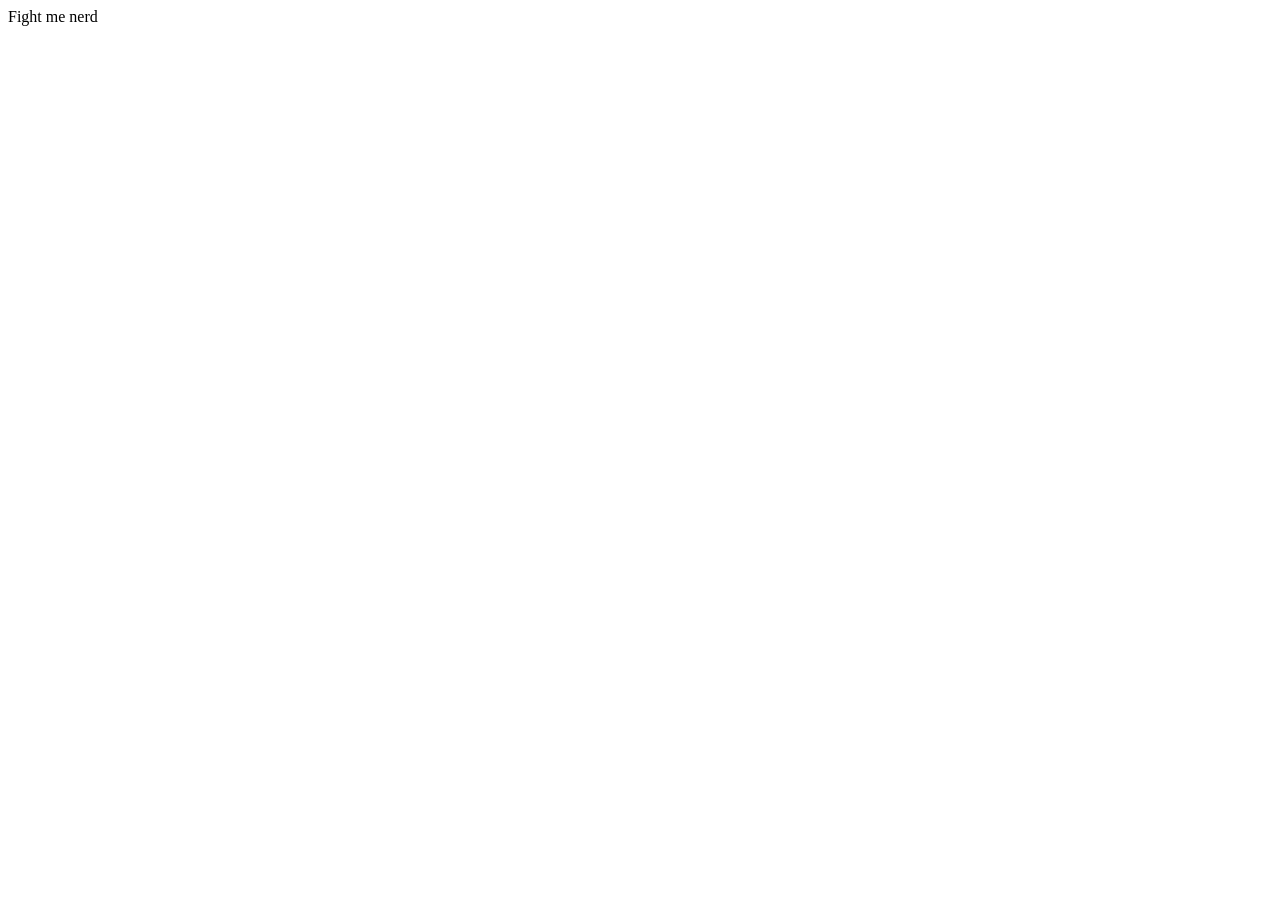
==== index.html @ d4bbe170 "Start of first page" ====
<!DOCTYPE html>
<html lang="en">
    <meta charset="UTF-8">
    <meta name="viewport" content="width=device-width, initial-scale=1.0">
    <title>Document</title>
</head>
<body>
    Fight me nerd
</body>
</html>
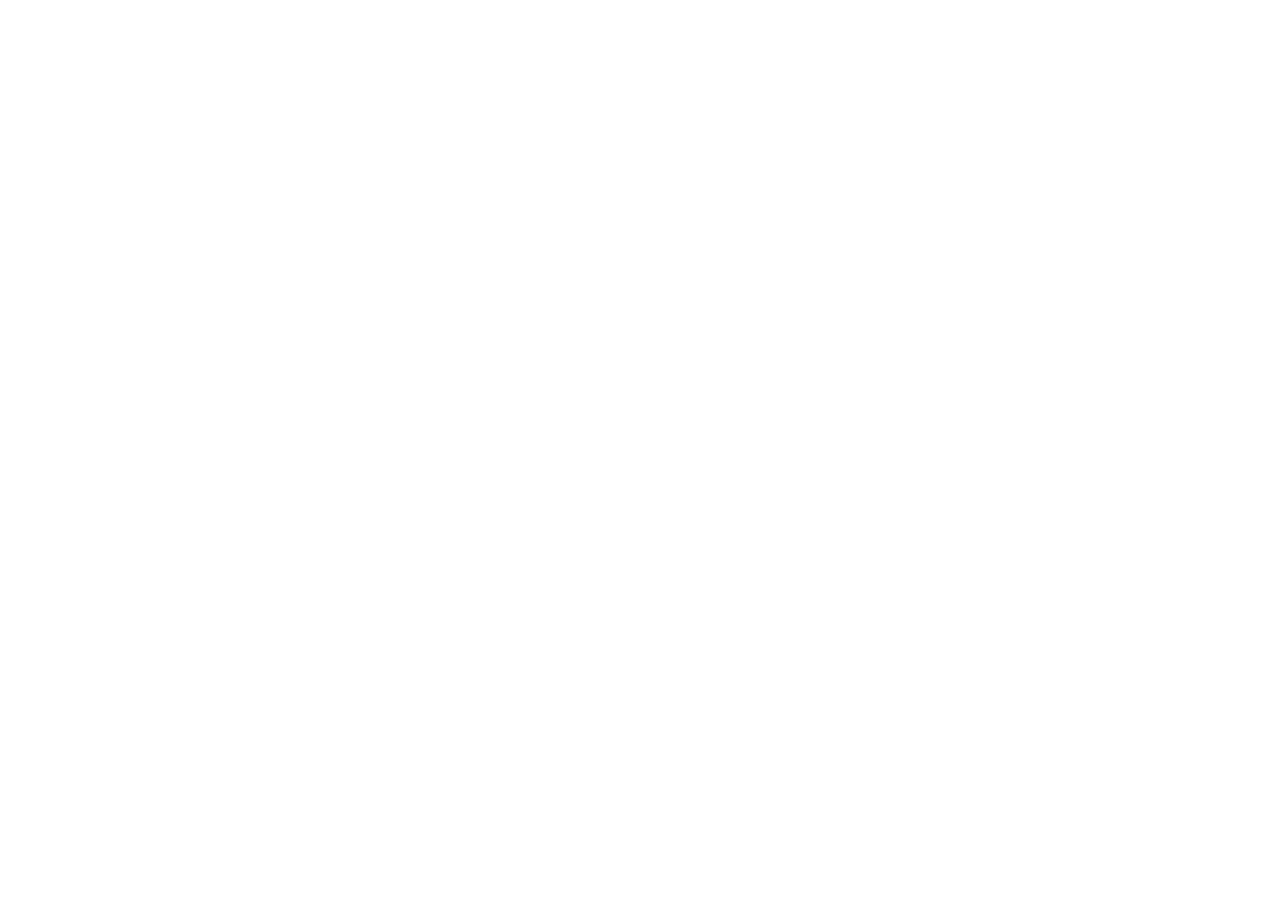
==== commit 916e3458: "awd" ====
--- a/index.html
+++ b/index.html
@@ -1,10 +1,14 @@
 <!DOCTYPE html>
 <html lang="en">
+<head>
     <meta charset="UTF-8">
     <meta name="viewport" content="width=device-width, initial-scale=1.0">
     <title>Document</title>
 </head>
 <body>
-    Fight me nerd
+    <header></header>
+    <nav></nav>
+    <main></main>
+    <footer></footer>
 </body>
 </html>
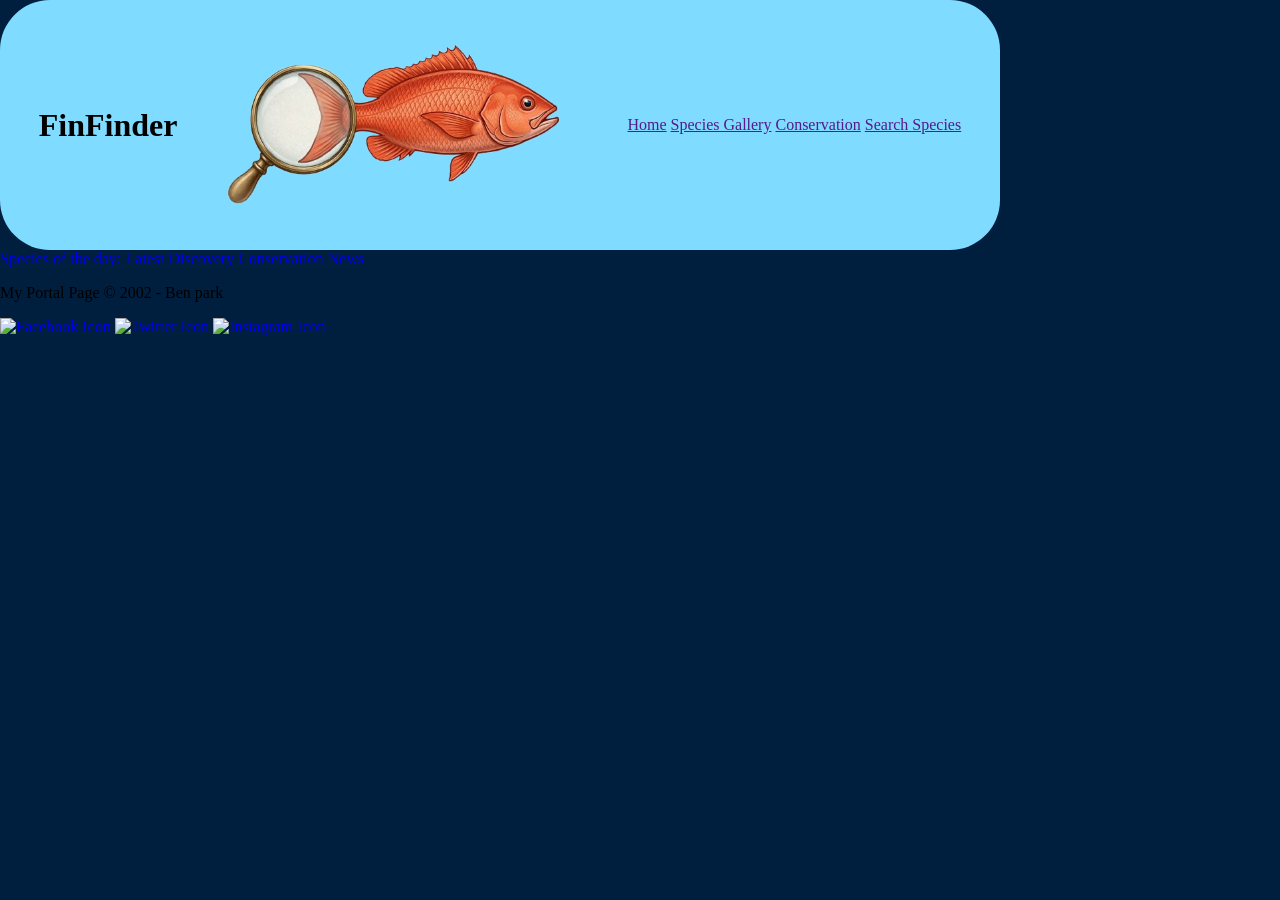
==== commit b194c657: "womp womp" ====
--- a/index.html
+++ b/index.html
@@ -3,12 +3,37 @@
 <head>
     <meta charset="UTF-8">
     <meta name="viewport" content="width=device-width, initial-scale=1.0">
-    <title>Document</title>
+    <title> Fish </title>
+    <link rel="stylesheet" href="fishstyle/styler.css">
 </head>
 <body>
-    <header></header>
-    <nav></nav>
-    <main></main>
-    <footer></footer>
+    <div id="head-logo">
+        <h1>FinFinder</h1>
+        <a id="logo" href="index.html">
+            <img class="logo" src="fancyimages/fishfinderbg.png" width="450" alt="fish">
+        <nav>
+            <a href="">Home</a>
+            <a href="">Species Gallery</a>
+            <a href="">Conservation</a>
+            <a href="">Search Species</a>
+        </nav>
+    </div>
+    <div id="reef-fact">
+        <a href="awdoinawd"> Species of the day: </a>
+        <a href="awdoinawd"> Latest Discovery </a>
+        <a href="awdoinawd"> Conservation News </a>
+    </div>
+    <div id="foot">
+        <p>My Portal Page &copy; 2002 - Ben park</p>
+        <div class="social">
+            <a href="https://facebook.com" target="_blank">
+                <img src="newimages/facebook.png" alt="Facebook Icon">
+            </a>
+            <a href="https://twitter.com" target="_blank">
+                <img src="newimages/instagram.png" alt="Twitter Icon">
+            </a>
+            <a href="https://instagram.com" target="_blank">
+                <img src="newimages/twitter.png" alt="Instagram Icon">
+        </div>
 </body>
 </html>
--- a/fishstyle/styler.css
+++ b/fishstyle/styler.css
@@ -0,0 +1,19 @@
+body {
+    margin: 0;
+    padding: 0;
+    background-color: #001f3f;
+    justify-self: center;
+}
+
+#head-logo {
+    background-color: #7fdbff;
+    border-radius: 50px;
+    width: 1000px;
+    height: 250px;
+    display: flex;
+    justify-content: center;
+    align-items: center;
+    
+}
+
+
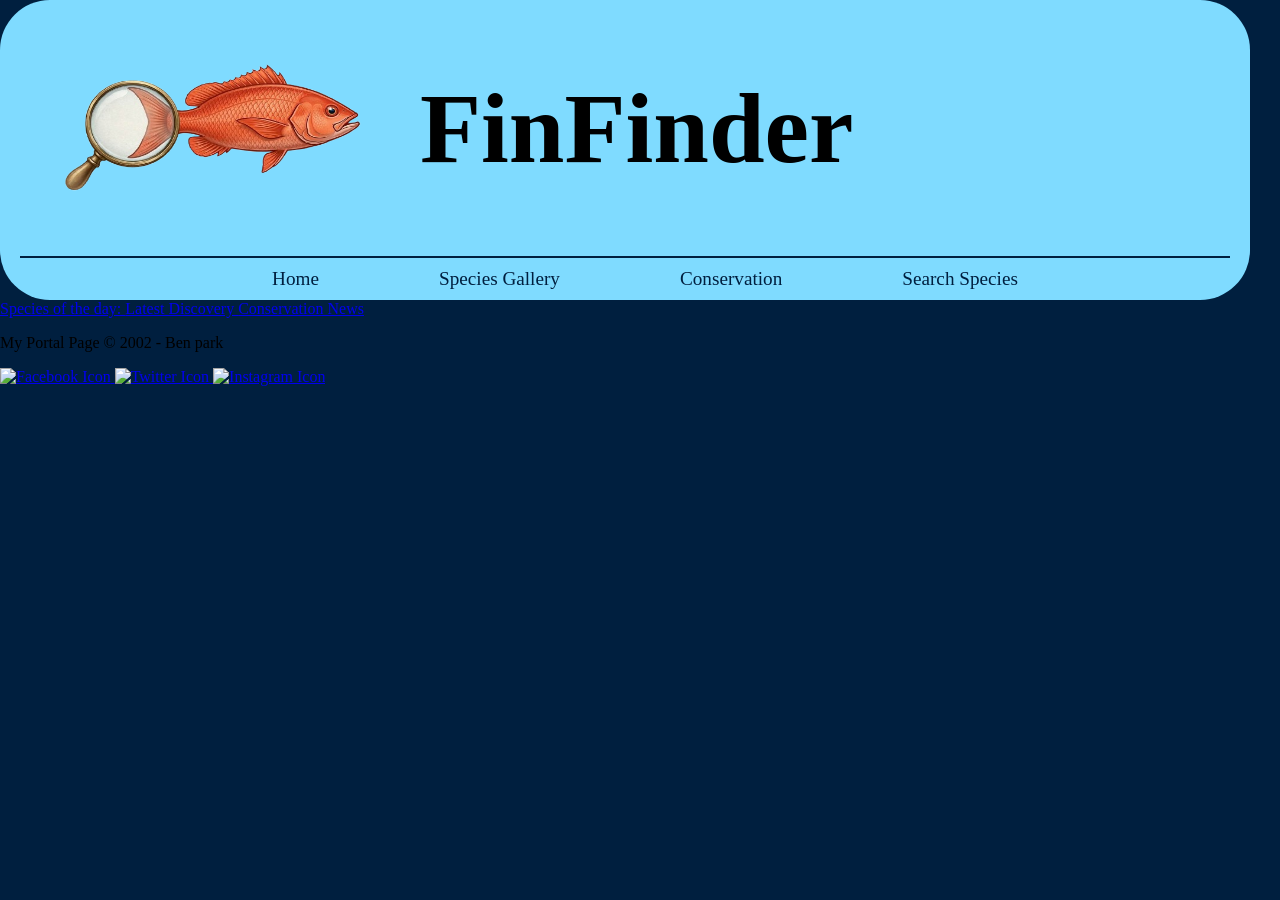
==== commit 569371ba: "things happened" ====
--- a/index.html
+++ b/index.html
@@ -10,12 +10,14 @@
     <div id="head-logo">
         <h1>FinFinder</h1>
         <a id="logo" href="index.html">
-            <img class="logo" src="fancyimages/fishfinderbg.png" width="450" alt="fish">
+            <img class="logo" src="fancyimages/fishfinderbg.png" alt="fish">
         <nav>
-            <a href="">Home</a>
-            <a href="">Species Gallery</a>
-            <a href="">Conservation</a>
-            <a href="">Search Species</a>
+            <ul>
+                <li><a href="https://www.chick-fil-a.com/menu?gad_source=1&gad_campaignid=14860990517&gbraid=0AAAAADRIo1PebgOj7_wV8d9zFzGWgcxE9&gclid=Cj0KCQjw7IjOBhDyARIsAFzrWQz-X0PX6OwBCCQE_b3SwyBzhV7jsfjJUcbNnThmYSCZrwNwXfc883QaAiwfEALw_wcB">Home</a></li>
+                <li><a href="https://www.bk.com/">Species Gallery</a></li>
+                <li><a href="https://www.wendys.com/?utm_source=paid-search&utm_medium=search&utm_campaign=always-on&gad_source=1&gad_campaignid=129273778&gbraid=0AAAAAD8LVoNLZKq3VpWhgy1BrvUfyO_U6&gclid=Cj0KCQjw7IjOBhDyARIsAFzrWQwWb29i4H8HWF_Mbu6HfJ_i1IdnR6f2Rx61djm4aZAdkpZiBXTYPvEaArB3EALw_wcB">Conservation</a></li>
+                <li><a href="https://www.mcdonalds.com/us/en-us.html">Search Species</a></li>
+            </ul>       
         </nav>
     </div>
     <div id="reef-fact">
--- a/fishstyle/styler.css
+++ b/fishstyle/styler.css
@@ -1,3 +1,34 @@
+/* body {
+    margin: 0;
+    padding: 0;
+    background-color: #001f3f;
+    justify-self: center;
+}
+
+#head-logo {
+    background-color: #7fdbff;
+    border-radius: 50px;
+    width: 1250px;
+    height: 300px;
+    display: grid;
+    grid-template-columns: repeat(3, 1fr);
+    justify-content: center;
+    align-items: center;
+}
+
+
+#head-logo h1{ 
+    grid-column: 2/4;
+    grid-row: 1/2;
+    margin-left: 30px;
+    font-size: 100px;
+}
+
+.logo {
+    height: 195.27;
+    width: 400px;
+} */
+
 body {
     margin: 0;
     padding: 0;
@@ -8,12 +39,54 @@
 #head-logo {
     background-color: #7fdbff;
     border-radius: 50px;
-    width: 1000px;
-    height: 250px;
+    width: 1250px;
+    height: 300px;
+    display: grid;
+    grid-template-columns: 1fr 1fr 1fr;  /* 3 equal columns */
+    grid-template-rows: 1fr auto;         /* text row + nav row */
+    padding: 0 20px;
+    box-sizing: border-box;
+    align-items: center;
+}
+
+#head-logo h1 {
+    grid-column: 2 / 3;       /* center column */
+    grid-row: 1 / 2;
+    text-align: center;
+    font-size: 100px;
+    margin: 0;
+}
+
+.logo {
+    grid-column: 3 / 4;       /* right column */
+    grid-row: 1 / 2;
+    height: 195px;
+    width: 400px;
+    justify-self: end;        /* pushes image to the right edge */
+}
+
+nav {
+    grid-column: 1 / 4;       /* spans all 3 columns */
+    grid-row: 2 / 3;
+    margin-bottom: 10px;
+    border-top: 2px solid #001f3f;
+    padding-top: 10px;
+}
+
+nav ul {
+    list-style: none;
+    margin: 0;
+    padding: 0;
     display: flex;
     justify-content: center;
-    align-items: center;
-    
+    gap: 120px;
+    margin-right: 80px;
+}
+
+nav ul li a {
+    text-decoration: none;
+    font-size: 1.2rem;
+    color: #001f3f;
 }
 
 
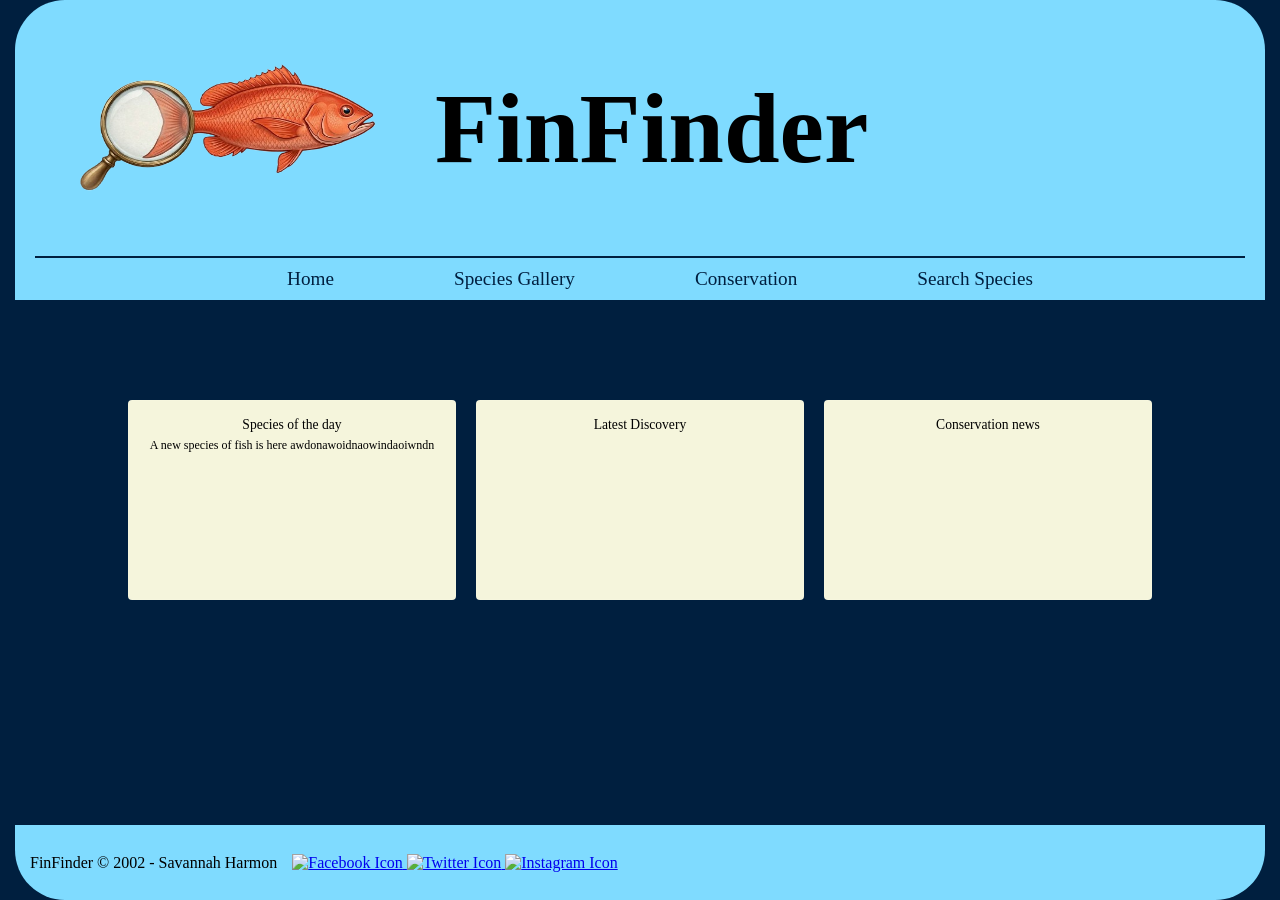
==== commit 548b88b8: "new thing done" ====
--- a/index.html
+++ b/index.html
@@ -21,12 +21,27 @@
         </nav>
     </div>
     <div id="reef-fact">
-        <a href="awdoinawd"> Species of the day: </a>
-        <a href="awdoinawd"> Latest Discovery </a>
-        <a href="awdoinawd"> Conservation News </a>
+           <div id="description1">
+                <div class="fisherton">
+                    <div class="fishery">Species of the day </div>
+                    <div class="crab">A new species of fish is here awdonawoidnaowindaoiwndn</div>
+                </div>
+            </div>
+            <div id="description2">
+                <div class="fisherton">
+                    <div class="fishery">Latest Discovery</div>
+                    <div class="crab"></div>
+                </div>
+            </div>
+            <div id="description3">
+                <div class="fisherton">
+                    <div class="fishery">Conservation news</div>
+                    <div class="crab"></div>
+                </div>
+            </div>
     </div>
-    <div id="foot">
-        <p>My Portal Page &copy; 2002 - Ben park</p>
+    <div id="footer">
+        <p>FinFinder &copy; 2002 - Savannah Harmon</p>
         <div class="social">
             <a href="https://facebook.com" target="_blank">
                 <img src="newimages/facebook.png" alt="Facebook Icon">
@@ -38,4 +53,4 @@
                 <img src="newimages/twitter.png" alt="Instagram Icon">
         </div>
 </body>
-</html>+</html>
--- a/fishstyle/styler.css
+++ b/fishstyle/styler.css
@@ -38,7 +38,7 @@
 
 #head-logo {
     background-color: #7fdbff;
-    border-radius: 50px;
+    border-radius: 50px 50px 0 0;
     width: 1250px;
     height: 300px;
     display: grid;
@@ -47,6 +47,7 @@
     padding: 0 20px;
     box-sizing: border-box;
     align-items: center;
+    margin: 0 auto;
 }
 
 #head-logo h1 {
@@ -89,4 +90,108 @@
     color: #001f3f;
 }
 
+#description1{
+    display: flex;
+    flex-direction: column;
+    align-items: center;
+    justify-content: flex-start;
+    gap: 1.2rem;
+    padding: 1rem 1.2rem;
+    border: 1px solid rgba(255,255,255,0.06);
+    border-radius: 4px;
+    background: #f5f5dc;
+    transition: border-color 0.3s, background 0.3s;
 
+}
+
+#description1:hover {
+    border-color: rgba(255,209,102,0.3);
+    background: rgba(10,22,40,0.6);
+
+}
+
+#description2{
+    display: flex;
+    flex-direction: column;
+    align-items: center;
+    justify-content: flex-start;
+    gap: 1.2rem;
+    padding: 1rem 1.2rem;
+    border: 1px solid rgba(255,255,255,0.06);
+    border-radius: 4px;
+    background:#f5f5dc;
+    transition: border-color 0.3s, background 0.3s;
+
+}
+
+#description2:hover {
+    border-color: rgba(255,209,102,0.3);
+    background: rgba(10,22,40,0.6);
+
+}
+
+#description3{
+    display: flex;
+    flex-direction: column;
+    align-items: center;
+    justify-content: flex-start;
+    gap: 1.2rem;
+    padding: 1rem 1.2rem;
+    border: 1px solid rgba(255,255,255,0.06);
+    border-radius: 4px;
+    background: #f5f5dc;
+    transition: border-color 0.3s, background 0.3s;
+
+}
+
+#description3:hover {
+    border-color: rgba(255,209,102,0.3);
+    background: rgba(10,22,40,0.6);
+}
+
+#reef-fact {
+    display: grid;
+    grid-template-columns: repeat(3,1fr);
+    gap:20px;
+    margin: 30px auto;
+    color: black;
+    width: 80%;
+    height: 200px;
+    margin-top: 100px;
+    text-align:center;
+}
+
+.fisherton { flex: 1; }
+.fishery {
+    font-family: 'Crimson Pro', serif;
+    font-size: 0.85rem;
+    color: var(--star-white);
+    margin-bottom: 0.2rem;
+}
+.crab {
+    font-size: 0.75rem;
+    color: var(--dim);
+    line-height: 1.5;
+}
+
+#footer {
+    display:flex;
+    justify-content: left;
+    align-items: center;
+    position: fixed;
+    bottom: 0;
+    left: 50%;
+    transform: translateX(-50%);
+    width: 1250px;
+    background-color: #7fdbff;
+    height: 75px;
+    border-radius: 0 0 50px 50px;
+
+}
+
+#footer p {
+    margin-right: 15px;
+    margin-left: 15px;
+}
+
+
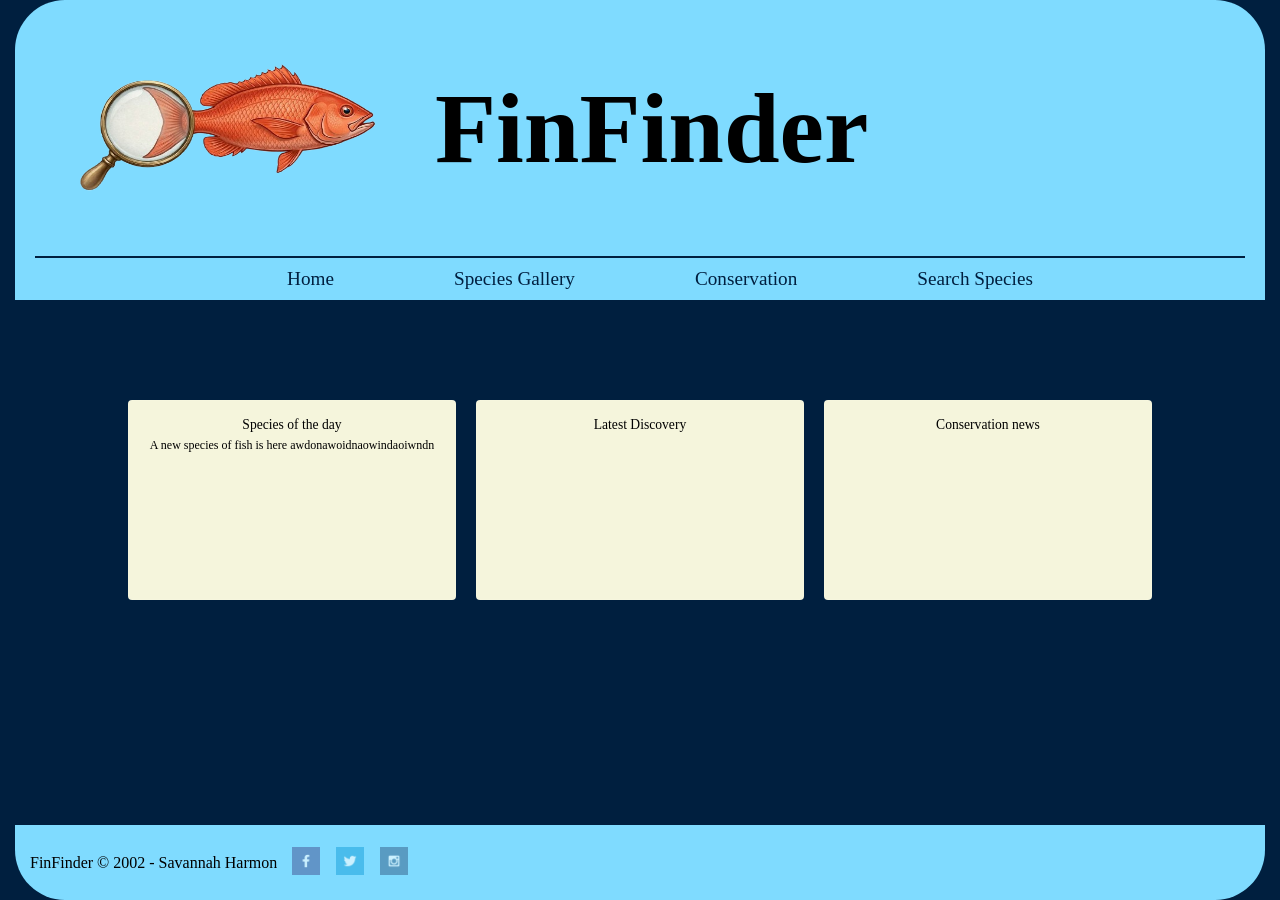
==== commit 57db9b83: "new things were done" ====
--- a/index.html
+++ b/index.html
@@ -44,13 +44,13 @@
         <p>FinFinder &copy; 2002 - Savannah Harmon</p>
         <div class="social">
             <a href="https://facebook.com" target="_blank">
-                <img src="newimages/facebook.png" alt="Facebook Icon">
+                <img src="fancyimages/facebook.png" alt="Facebook Icon">
             </a>
             <a href="https://twitter.com" target="_blank">
-                <img src="newimages/instagram.png" alt="Twitter Icon">
+                <img src="fancyimages/twitter.png" alt="Twitter Icon">
             </a>
             <a href="https://instagram.com" target="_blank">
-                <img src="newimages/twitter.png" alt="Instagram Icon">
+                <img src="fancyimages/instagram.png" alt="Instagram Icon">
         </div>
 </body>
 </html>
--- a/fishstyle/styler.css
+++ b/fishstyle/styler.css
@@ -1,34 +1,3 @@
-/* body {
-    margin: 0;
-    padding: 0;
-    background-color: #001f3f;
-    justify-self: center;
-}
-
-#head-logo {
-    background-color: #7fdbff;
-    border-radius: 50px;
-    width: 1250px;
-    height: 300px;
-    display: grid;
-    grid-template-columns: repeat(3, 1fr);
-    justify-content: center;
-    align-items: center;
-}
-
-
-#head-logo h1{ 
-    grid-column: 2/4;
-    grid-row: 1/2;
-    margin-left: 30px;
-    font-size: 100px;
-}
-
-.logo {
-    height: 195.27;
-    width: 400px;
-} */
-
 body {
     margin: 0;
     padding: 0;
@@ -163,14 +132,12 @@
 
 .fisherton { flex: 1; }
 .fishery {
-    font-family: 'Crimson Pro', serif;
+    font-family: 'crimson pro', serif;
     font-size: 0.85rem;
-    color: var(--star-white);
     margin-bottom: 0.2rem;
 }
 .crab {
     font-size: 0.75rem;
-    color: var(--dim);
     line-height: 1.5;
 }
 
@@ -194,4 +161,41 @@
     margin-left: 15px;
 }
 
-
+.social {
+    display: flex;
+    gap: 16px;
+}
+
+.social a img {
+    width: 28px;
+    height: 28px;
+    opacity: 0.6;
+    transition: opacity 0.3s ease;
+}
+
+.social a:hover img {
+    opacity: 1;
+}
+
+@media (max-width: 700px) {
+    .imagegrid {
+        grid-template-columns: repeat(2, 1fr);
+    }
+
+    #container-page {
+        border-radius: 30px;
+    }
+
+    #mainpage {
+        padding: 0 20px;
+    }
+
+    #footer {
+        flex-direction: column;
+        gap: 12px;
+        padding: 20px;
+        text-align: center;
+    }
+}
+
+
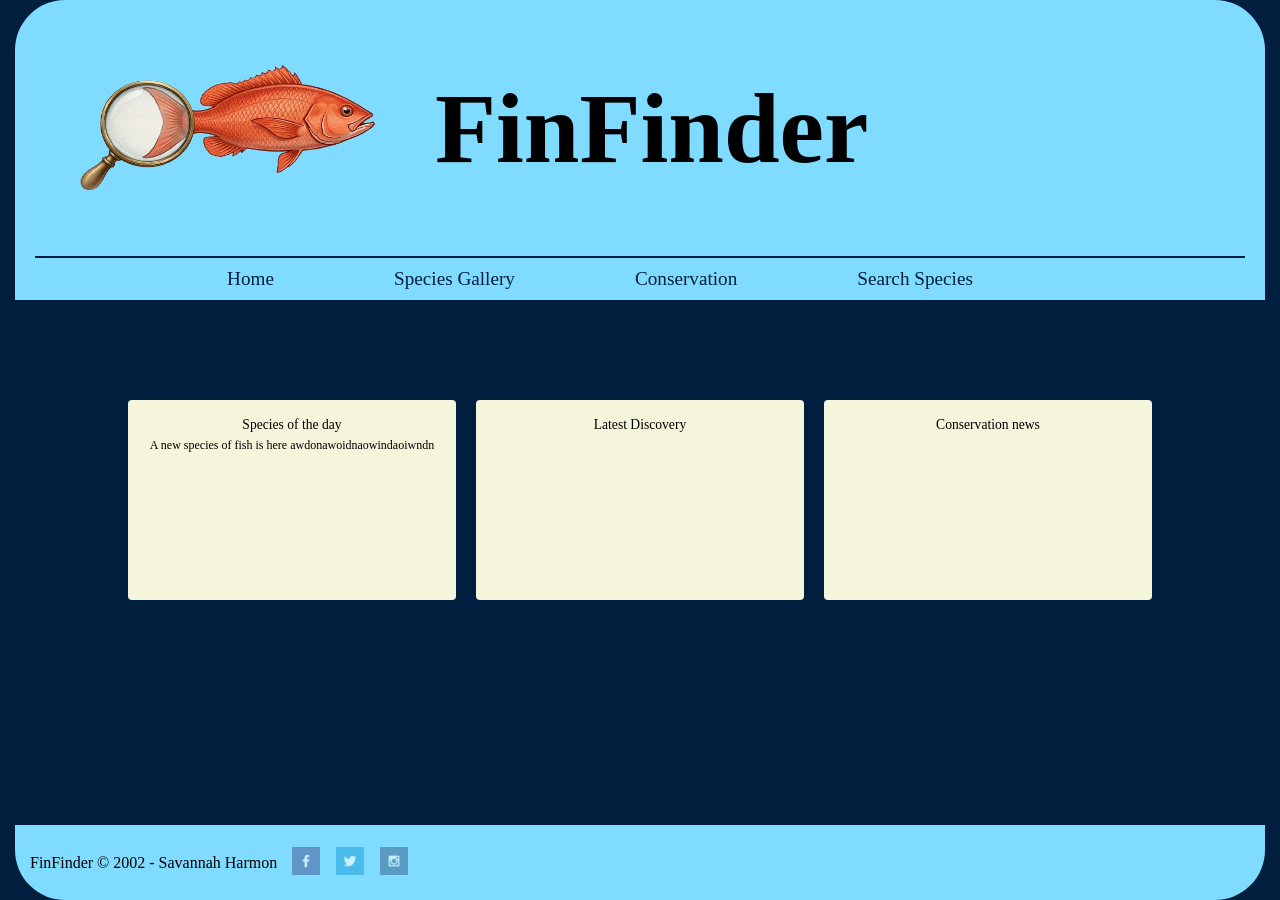
==== commit e858c178: "apply HTML/CSS for gallary page" ====
--- a/index.html
+++ b/index.html
@@ -3,7 +3,7 @@
 <head>
     <meta charset="UTF-8">
     <meta name="viewport" content="width=device-width, initial-scale=1.0">
-    <title> Fish </title>
+    <title> FinFinder - Home </title>
     <link rel="stylesheet" href="fishstyle/styler.css">
 </head>
 <body>
@@ -11,12 +11,13 @@
         <h1>FinFinder</h1>
         <a id="logo" href="index.html">
             <img class="logo" src="fancyimages/fishfinderbg.png" alt="fish">
+        </a>
         <nav>
             <ul>
-                <li><a href="https://www.chick-fil-a.com/menu?gad_source=1&gad_campaignid=14860990517&gbraid=0AAAAADRIo1PebgOj7_wV8d9zFzGWgcxE9&gclid=Cj0KCQjw7IjOBhDyARIsAFzrWQz-X0PX6OwBCCQE_b3SwyBzhV7jsfjJUcbNnThmYSCZrwNwXfc883QaAiwfEALw_wcB">Home</a></li>
-                <li><a href="https://www.bk.com/">Species Gallery</a></li>
-                <li><a href="https://www.wendys.com/?utm_source=paid-search&utm_medium=search&utm_campaign=always-on&gad_source=1&gad_campaignid=129273778&gbraid=0AAAAAD8LVoNLZKq3VpWhgy1BrvUfyO_U6&gclid=Cj0KCQjw7IjOBhDyARIsAFzrWQwWb29i4H8HWF_Mbu6HfJ_i1IdnR6f2Rx61djm4aZAdkpZiBXTYPvEaArB3EALw_wcB">Conservation</a></li>
-                <li><a href="https://www.mcdonalds.com/us/en-us.html">Search Species</a></li>
+                <li><a href="index.html">Home</a></li>
+                <li><a href="gallery.html">Species Gallery</a></li>
+                <li><a href="conservation.html">Conservation</a></li>
+                <li><a href="species.html">Search Species</a></li>
             </ul>       
         </nav>
     </div>
@@ -51,6 +52,8 @@
             </a>
             <a href="https://instagram.com" target="_blank">
                 <img src="fancyimages/instagram.png" alt="Instagram Icon">
+            </a>
         </div>
+    </div>
 </body>
-</html>
+</html>
